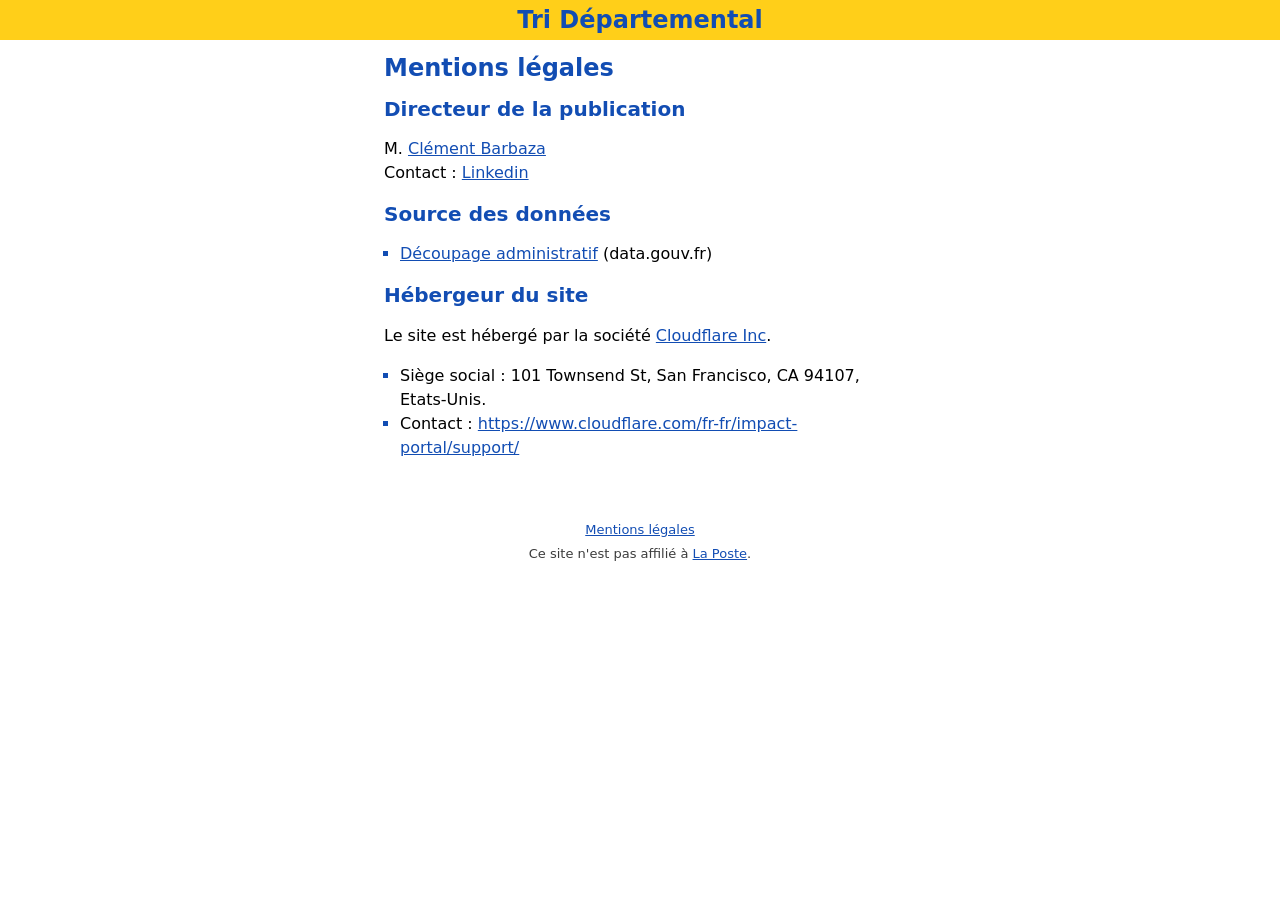
==== mentions-legales/index.html @ c35adce5 "update" ====
<!doctype html><html lang="en"><head><meta charset="UTF-8"><meta name="viewport" content="width=device-width,initial-scale=1"><link rel="shortcut icon" href="favicon.png" type="image/png"><title>Mentions légales - Tri Départemental</title><meta name="description" content="Mentions légales de la wab application d&#39;aide au tri départemental pour les opérateurs de La Poste"><meta name="theme-color" content="#ffcf19"><link rel="stylesheet" href="/style.min.css"></head><body><header><div class="title"><h1><a href="/">Tri Départemental</a></h1></div></header><main><h1>Mentions légales</h1><h2>Directeur de la publication</h2><p>M. <a href="https://clementbarbaza.com">Clément Barbaza</a><br>Contact : <a href="https://www.linkedin.com/in/clementbarbaza/">Linkedin</a></p><h2>Source des données</h2><ul><li><a href="https://www.data.gouv.fr/datasets/decoupage-administratif-1">Découpage administratif</a> (data.gouv.fr)</li></ul><h2>Hébergeur du site</h2><p>Le site est hébergé par la société <a href="https://cloudflare.com">Cloudflare Inc</a>.</p><ul><li>Siège social : 101 Townsend St, San Francisco, CA 94107, Etats-Unis.</li><li>Contact : <a href="https://www.cloudflare.com/fr-fr/impact-portal/support/">https://www.cloudflare.com/fr-fr/impact-portal/support/</a></li></ul><p></p></main><footer><p><a href="/mentions-legales">Mentions légales</a><br>Ce site n'est pas affilié à <a href="https://laposte.fr">La Poste</a>.</p></footer></body></html>
---- style.min.css ----
:root{--color-blue:#124db3;--color-yellow:#ffcf19;--color-gray:#3c3c3c}body{margin:0;font-family:system-ui,-apple-system,sans-serif;line-height:1.5em}a,a:visited{color:var(--color-blue)}li{list-style-type:square}li::marker{color:var(--color-blue)}footer,main{max-width:32em;margin:0 auto;padding:1em}h1{font-size:1.5em;color:var(--color-blue);margin:0}h2{font-size:1.25em;color:var(--color-blue)}ol,ul{padding-inline-start:1em}button[type=reset]{background-color:transparent;color:var(--color-blue);padding:.5em;font-weight:700;border:0;cursor:pointer}header{background-color:var(--color-yellow);margin:0;padding:.5em}footer{font-size:small;color:var(--color-gray);padding:1em;text-align:center}input{width:100%;border-color:var(--color-gray);box-sizing:border-box;margin-bottom:1em;padding:.75em;font-size:1.5em;border-radius:.25em;border:1px solid var(--color-blue)}label{display:block;margin-bottom:.5em;color:var(--color-blue);font-weight:700}select{width:100%;box-sizing:border-box;margin-bottom:1em;padding:1em;font-size:1em;border-radius:.25em;border:1px solid var(--color-blue)}.text-center{text-align:center}.or{text-align:center;color:var(--color-blue);margin:.5em 0;font-weight:700}.inline-input{display:flex;align-items:center;gap:.75em}.inline-input span{font-size:1.5em}.inline-input input{margin-bottom:0}.title{text-align:center}.title a{text-decoration:none;color:var(--color-blue)}.settings{margin-top:1em;border-top:1px dotted var(--color-gray);padding-top:1em}.department-link{text-align:center}.department-link a{font-size:small;text-decoration:none}.data-link{text-align:center}.data-link a{font-size:small;text-decoration:none}
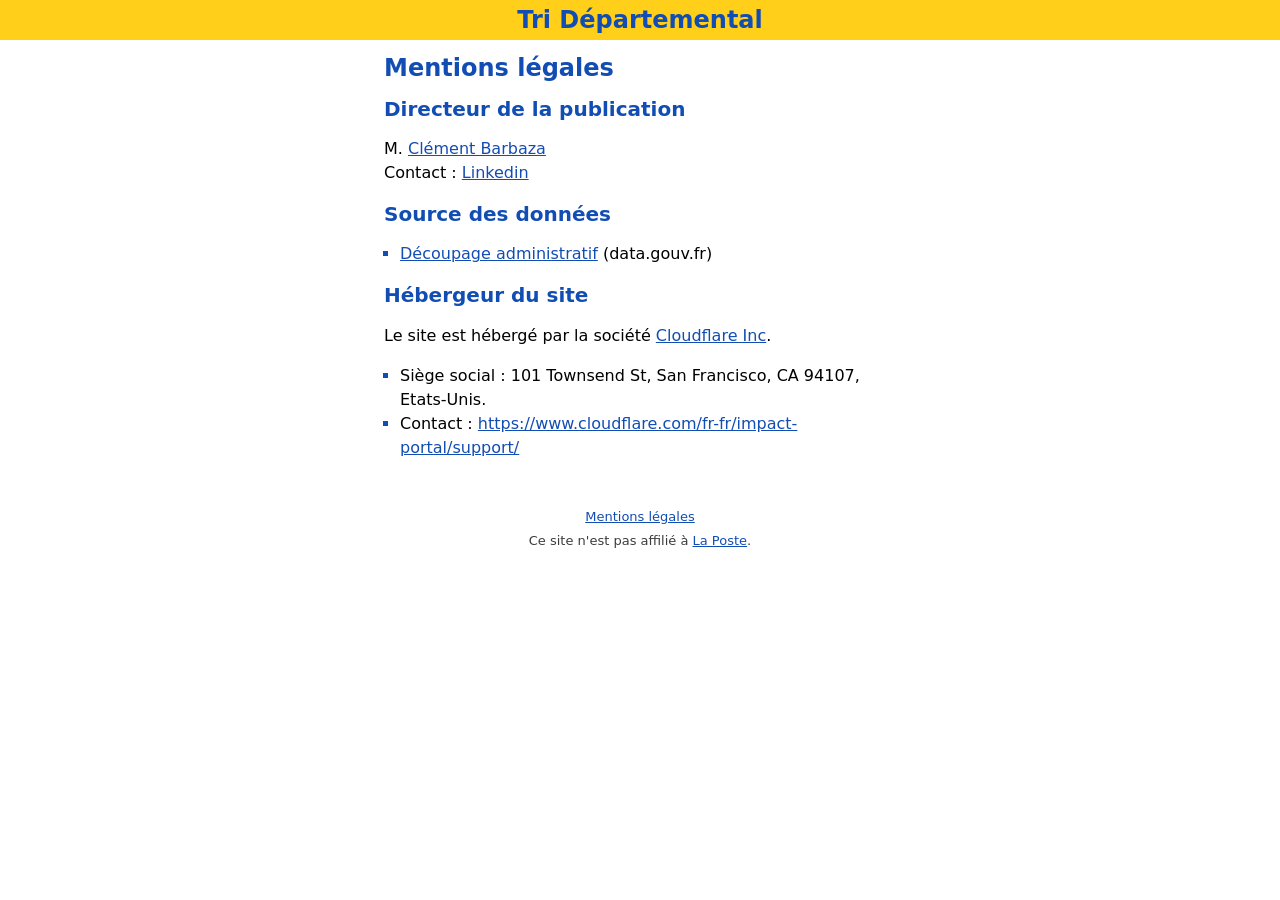
==== commit a6cf68c2: "update" ====
--- a/mentions-legales/index.html
+++ b/mentions-legales/index.html
@@ -1 +1 @@
-<!doctype html><html lang="en"><head><meta charset="UTF-8"><meta name="viewport" content="width=device-width,initial-scale=1"><link rel="shortcut icon" href="favicon.png" type="image/png"><title>Mentions légales - Tri Départemental</title><meta name="description" content="Mentions légales de la wab application d&#39;aide au tri départemental pour les opérateurs de La Poste"><meta name="theme-color" content="#ffcf19"><link rel="stylesheet" href="/style.min.css"></head><body><header><div class="title"><h1><a href="/">Tri Départemental</a></h1></div></header><main><h1>Mentions légales</h1><h2>Directeur de la publication</h2><p>M. <a href="https://clementbarbaza.com">Clément Barbaza</a><br>Contact : <a href="https://www.linkedin.com/in/clementbarbaza/">Linkedin</a></p><h2>Source des données</h2><ul><li><a href="https://www.data.gouv.fr/datasets/decoupage-administratif-1">Découpage administratif</a> (data.gouv.fr)</li></ul><h2>Hébergeur du site</h2><p>Le site est hébergé par la société <a href="https://cloudflare.com">Cloudflare Inc</a>.</p><ul><li>Siège social : 101 Townsend St, San Francisco, CA 94107, Etats-Unis.</li><li>Contact : <a href="https://www.cloudflare.com/fr-fr/impact-portal/support/">https://www.cloudflare.com/fr-fr/impact-portal/support/</a></li></ul><p></p></main><footer><p><a href="/mentions-legales">Mentions légales</a><br>Ce site n'est pas affilié à <a href="https://laposte.fr">La Poste</a>.</p></footer></body></html>+<!doctype html><html lang="en"><head><meta charset="UTF-8"><meta name="viewport" content="width=device-width,initial-scale=1"><link rel="shortcut icon" href="favicon.png" type="image/png"><title>Mentions légales - Tri Départemental</title><meta name="description" content="Mentions légales de la wab application d&#39;aide au tri départemental pour les opérateurs de La Poste"><meta name="theme-color" content="#ffcf19"><link rel="stylesheet" href="/style.min.css"></head><body><header><div class="title"><h1><a href="/">Tri Départemental</a></h1></div></header><main><h1>Mentions légales</h1><h2>Directeur de la publication</h2><p>M. <a href="https://clementbarbaza.com">Clément Barbaza</a><br>Contact : <a href="https://www.linkedin.com/in/clementbarbaza/">Linkedin</a></p><h2>Source des données</h2><ul><li><a href="https://www.data.gouv.fr/datasets/decoupage-administratif-1">Découpage administratif</a> (data.gouv.fr)</li></ul><h2>Hébergeur du site</h2><p>Le site est hébergé par la société <a href="https://cloudflare.com">Cloudflare Inc</a>.</p><ul><li>Siège social : 101 Townsend St, San Francisco, CA 94107, Etats-Unis.</li><li>Contact : <a href="https://www.cloudflare.com/fr-fr/impact-portal/support/">https://www.cloudflare.com/fr-fr/impact-portal/support/</a></li></ul><p></p></main><footer><a href="/mentions-legales">Mentions légales</a><br>Ce site n'est pas affilié à <a href="https://laposte.fr">La Poste</a>.</footer></body></html>
--- a/style.min.css
+++ b/style.min.css
@@ -1 +1 @@
-:root{--color-blue:#124db3;--color-yellow:#ffcf19;--color-gray:#3c3c3c}body{margin:0;font-family:system-ui,-apple-system,sans-serif;line-height:1.5em}a,a:visited{color:var(--color-blue)}li{list-style-type:square}li::marker{color:var(--color-blue)}footer,main{max-width:32em;margin:0 auto;padding:1em}h1{font-size:1.5em;color:var(--color-blue);margin:0}h2{font-size:1.25em;color:var(--color-blue)}ol,ul{padding-inline-start:1em}button[type=reset]{background-color:transparent;color:var(--color-blue);padding:.5em;font-weight:700;border:0;cursor:pointer}header{background-color:var(--color-yellow);margin:0;padding:.5em}footer{font-size:small;color:var(--color-gray);padding:1em;text-align:center}input{width:100%;border-color:var(--color-gray);box-sizing:border-box;margin-bottom:1em;padding:.75em;font-size:1.5em;border-radius:.25em;border:1px solid var(--color-blue)}label{display:block;margin-bottom:.5em;color:var(--color-blue);font-weight:700}select{width:100%;box-sizing:border-box;margin-bottom:1em;padding:1em;font-size:1em;border-radius:.25em;border:1px solid var(--color-blue)}.text-center{text-align:center}.or{text-align:center;color:var(--color-blue);margin:.5em 0;font-weight:700}.inline-input{display:flex;align-items:center;gap:.75em}.inline-input span{font-size:1.5em}.inline-input input{margin-bottom:0}.title{text-align:center}.title a{text-decoration:none;color:var(--color-blue)}.settings{margin-top:1em;border-top:1px dotted var(--color-gray);padding-top:1em}.department-link{text-align:center}.department-link a{font-size:small;text-decoration:none}.data-link{text-align:center}.data-link a{font-size:small;text-decoration:none}+:root{--color-blue:#124db3;--color-yellow:#ffcf19;--color-gray:#3c3c3c}body{margin:0;font-family:system-ui,-apple-system,sans-serif;line-height:1.5em}a,a:visited{color:var(--color-blue)}li{list-style-type:square}li::marker{color:var(--color-blue)}footer,main{max-width:32em;margin:0 auto;padding:1em}h1{font-size:1.5em;color:var(--color-blue);margin:0}h2{font-size:1.25em;color:var(--color-blue)}ol,ul{padding-inline-start:1em}button[type=reset]{background-color:transparent;color:var(--color-blue);padding:.5em;font-weight:700;border:0;cursor:pointer}header{background-color:var(--color-yellow);margin:0;padding:.5em}footer{font-size:small;color:var(--color-gray);padding:1em;text-align:center}input{width:100%;border-color:var(--color-gray);box-sizing:border-box;padding:.75em;font-size:1.5em;border-radius:.25em;border:1px solid var(--color-blue)}label{display:block;margin-bottom:.5em;color:var(--color-blue);font-weight:700}select{width:100%;box-sizing:border-box;margin-bottom:1em;padding:1em;font-size:1em;border-radius:.25em;border:1px solid var(--color-blue)}.text-center{text-align:center}.inline-input{display:flex;align-items:center;gap:.75em}.inline-input span{font-size:1.5em}.inline-input input{margin-bottom:0}.title{text-align:center}.title a{text-decoration:none;color:var(--color-blue)}.card{margin-top:1em}.settings{margin-top:1em;border-top:1px dotted var(--color-gray);padding-top:1em}.department-link{text-align:center}.department-link a{font-size:small;text-decoration:none}.data-link{text-align:center}.data-link a{font-size:small;text-decoration:none}.tabs{display:grid;grid-template-columns:1fr 1fr;gap:.5em;margin-bottom:1em}.tabs a{display:block;text-align:center;padding:.75em 1em;border:1px solid var(--color-blue);border-radius:.25em .25em 0 0;background-color:#fff;color:var(--color-blue);text-decoration:none;transition:background-color .2s ease,color .2s ease,border-color .2s ease}.tabs a:focus-visible,.tabs a:hover{background-color:#eef4ff;outline:0}.tabs a[aria-current=page]{background-color:var(--color-blue);color:#fff;font-weight:700}
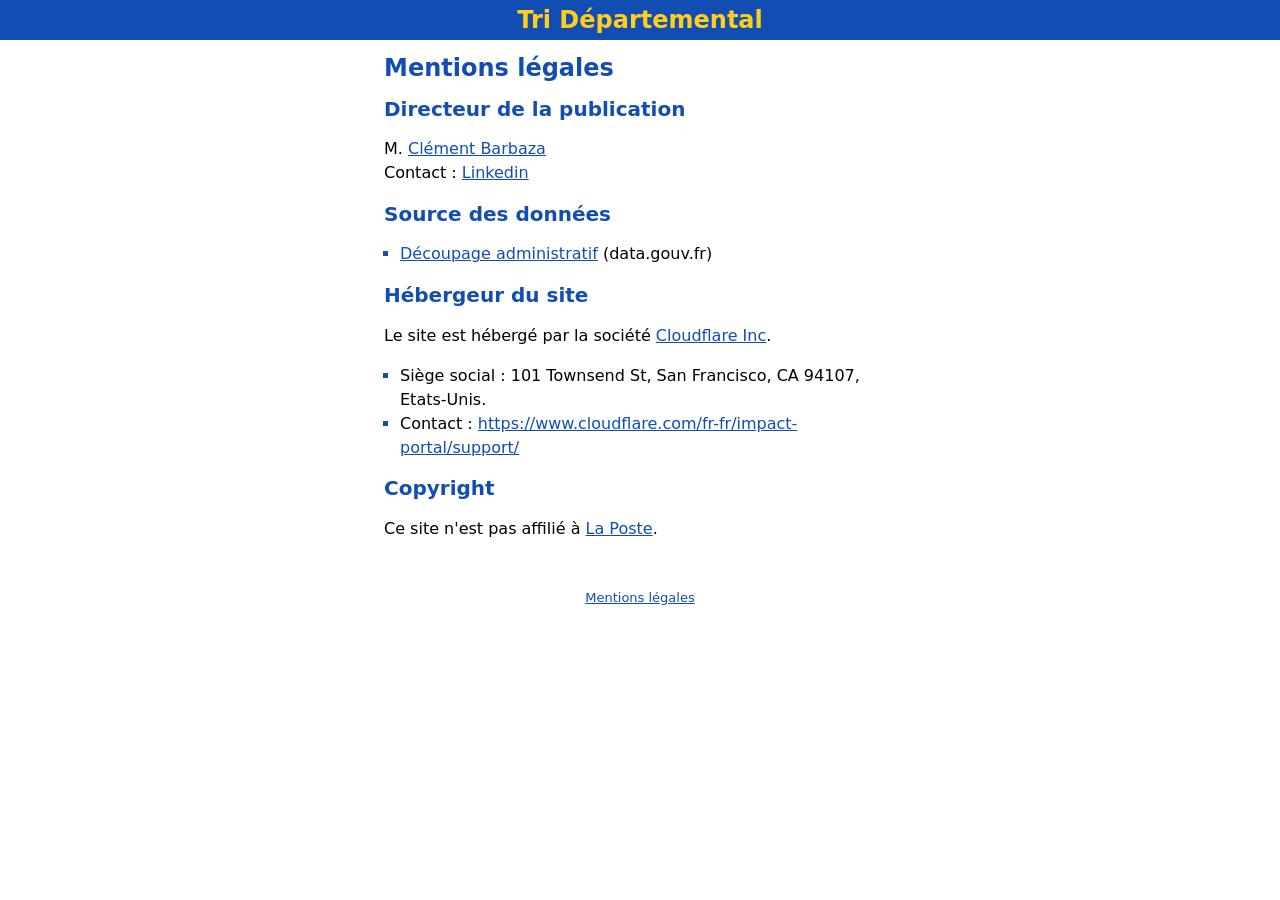
==== commit 6d301471: "release" ====
--- a/mentions-legales/index.html
+++ b/mentions-legales/index.html
@@ -1 +1 @@
-<!doctype html><html lang="en"><head><meta charset="UTF-8"><meta name="viewport" content="width=device-width,initial-scale=1"><link rel="shortcut icon" href="favicon.png" type="image/png"><title>Mentions légales - Tri Départemental</title><meta name="description" content="Mentions légales de la wab application d&#39;aide au tri départemental pour les opérateurs de La Poste"><meta name="theme-color" content="#ffcf19"><link rel="stylesheet" href="/style.min.css"></head><body><header><div class="title"><h1><a href="/">Tri Départemental</a></h1></div></header><main><h1>Mentions légales</h1><h2>Directeur de la publication</h2><p>M. <a href="https://clementbarbaza.com">Clément Barbaza</a><br>Contact : <a href="https://www.linkedin.com/in/clementbarbaza/">Linkedin</a></p><h2>Source des données</h2><ul><li><a href="https://www.data.gouv.fr/datasets/decoupage-administratif-1">Découpage administratif</a> (data.gouv.fr)</li></ul><h2>Hébergeur du site</h2><p>Le site est hébergé par la société <a href="https://cloudflare.com">Cloudflare Inc</a>.</p><ul><li>Siège social : 101 Townsend St, San Francisco, CA 94107, Etats-Unis.</li><li>Contact : <a href="https://www.cloudflare.com/fr-fr/impact-portal/support/">https://www.cloudflare.com/fr-fr/impact-portal/support/</a></li></ul><p></p></main><footer><a href="/mentions-legales">Mentions légales</a><br>Ce site n'est pas affilié à <a href="https://laposte.fr">La Poste</a>.</footer></body></html>+<!doctype html><html lang="fr"><head><meta charset="UTF-8"><meta name="viewport" content="width=device-width,initial-scale=1"><title>Mentions légales - Tri Départemental</title><meta name="description" content="Mentions légales de la web application d&#39;aide au tri départemental pour les opérateurs de La Poste"><meta name="theme-color" content="#ffcf19"><meta name="mobile-web-app-capable" content="yes"><meta name="apple-mobile-web-app-title" content="Tri Départemental"><meta name="apple-mobile-web-app-status-bar-style" content="default"><link rel="shortcut icon" href="/favicon.png" type="image/png"><link rel="icon" href="/favicon.svg" type="image/svg+xml"><link rel="apple-touch-icon" href="/apple-touch-icon.png"><link rel="manifest" href="/manifest.json"><link rel="stylesheet" href="/style.min.css"><script src="/scripts.min.js" defer="defer"></script></head><body><header><div class="title"><h1><a href="/">Tri Départemental <span class="department-code"></span></a></h1></div></header><main><h1>Mentions légales</h1><h2>Directeur de la publication</h2><p>M. <a href="https://clementbarbaza.com">Clément Barbaza</a><br>Contact : <a href="https://www.linkedin.com/in/clementbarbaza/">Linkedin</a></p><h2>Source des données</h2><ul><li><a href="https://www.data.gouv.fr/datasets/decoupage-administratif-1">Découpage administratif</a> (data.gouv.fr)</li></ul><h2>Hébergeur du site</h2><p>Le site est hébergé par la société <a href="https://cloudflare.com">Cloudflare Inc</a>.</p><ul><li>Siège social : 101 Townsend St, San Francisco, CA 94107, Etats-Unis.</li><li>Contact : <a href="https://www.cloudflare.com/fr-fr/impact-portal/support/">https://www.cloudflare.com/fr-fr/impact-portal/support/</a></li></ul><p></p><h2>Copyright</h2><p>Ce site n'est pas affilié à <a href="https://laposte.fr">La Poste</a>.</p></main><footer><a href="/mentions-legales">Mentions légales</a></footer></body></html>
--- a/style.min.css
+++ b/style.min.css
@@ -1 +1 @@
-:root{--color-blue:#124db3;--color-yellow:#ffcf19;--color-gray:#3c3c3c}body{margin:0;font-family:system-ui,-apple-system,sans-serif;line-height:1.5em}a,a:visited{color:var(--color-blue)}li{list-style-type:square}li::marker{color:var(--color-blue)}footer,main{max-width:32em;margin:0 auto;padding:1em}h1{font-size:1.5em;color:var(--color-blue);margin:0}h2{font-size:1.25em;color:var(--color-blue)}ol,ul{padding-inline-start:1em}button[type=reset]{background-color:transparent;color:var(--color-blue);padding:.5em;font-weight:700;border:0;cursor:pointer}header{background-color:var(--color-yellow);margin:0;padding:.5em}footer{font-size:small;color:var(--color-gray);padding:1em;text-align:center}input{width:100%;border-color:var(--color-gray);box-sizing:border-box;padding:.75em;font-size:1.5em;border-radius:.25em;border:1px solid var(--color-blue)}label{display:block;margin-bottom:.5em;color:var(--color-blue);font-weight:700}select{width:100%;box-sizing:border-box;margin-bottom:1em;padding:1em;font-size:1em;border-radius:.25em;border:1px solid var(--color-blue)}.text-center{text-align:center}.inline-input{display:flex;align-items:center;gap:.75em}.inline-input span{font-size:1.5em}.inline-input input{margin-bottom:0}.title{text-align:center}.title a{text-decoration:none;color:var(--color-blue)}.card{margin-top:1em}.settings{margin-top:1em;border-top:1px dotted var(--color-gray);padding-top:1em}.department-link{text-align:center}.department-link a{font-size:small;text-decoration:none}.data-link{text-align:center}.data-link a{font-size:small;text-decoration:none}.tabs{display:grid;grid-template-columns:1fr 1fr;gap:.5em;margin-bottom:1em}.tabs a{display:block;text-align:center;padding:.75em 1em;border:1px solid var(--color-blue);border-radius:.25em .25em 0 0;background-color:#fff;color:var(--color-blue);text-decoration:none;transition:background-color .2s ease,color .2s ease,border-color .2s ease}.tabs a:focus-visible,.tabs a:hover{background-color:#eef4ff;outline:0}.tabs a[aria-current=page]{background-color:var(--color-blue);color:#fff;font-weight:700}+:root{--color-blue:#124db3;--color-yellow:#ffcf19;--color-gray:#3c3c3c;--background-color:white;--color-text:black;--color-header:#124db3;--color-heading:#124db3;--color-link:#124db3;--color-muted:#3c3c3c;--color-tab-bg:white;--color-tab-text:#124db3;--color-tab-border:#124db3;--color-tab-active-bg:#124db3;--color-tab-active-text:white;--color-tab-active-border:#124db3;--color-link-title:#ffcf19;--color-label:#124db3;--color-input:white;--color-select-text:#3c3c3c;--color-input-border:#124db3;--color-placeholder:#3c3c3c;--color-li:#124db3;--color-theme-toggle-text:white;--color-theme-toggle-bg:rgba(255, 255, 255, 0.2);--color-theme-toggle-border:rgba(255, 255, 255, 0.3)}:root[data-theme=dark]{--background-color:#0a0f1d;--color-text:white;--color-header:#f9c74f;--color-heading:white;--color-link:#f9c74f;--color-muted:#9aa6c7;--color-tab-bg:rgba(18, 26, 49, 0.9);--color-tab-text:#9aa6c7;--color-tab-border:rgba(18, 26, 49, 0.9);--color-tab-active-bg:#1a2544;--color-tab-active-text:#9aa6c7;--color-tab-active-border:#1a2544;--color-link-title:#1a2544;--color-label:#e8ecf8;--color-input:#0f1833;--color-select-text:#e8ecf8;--color-input-border:#0f1833;--color-placeholder:#9aa6c7;--color-li:#f9c74f;--color-theme-toggle-text:#9aa6c7;--color-theme-toggle-bg:rgba(10, 15, 29, 0.14);--color-theme-toggle-border:rgba(10, 15, 29, 0.18)}@media (prefers-color-scheme:dark){:root:not([data-theme=light]){--background-color:#0a0f1d;--color-text:white;--color-header:#f9c74f;--color-heading:white;--color-link:#f9c74f;--color-muted:#9aa6c7;--color-tab-bg:rgba(18, 26, 49, 0.9);--color-tab-text:#9aa6c7;--color-tab-border:rgba(18, 26, 49, 0.9);--color-tab-active-bg:#1a2544;--color-tab-active-text:#9aa6c7;--color-tab-active-border:#1a2544;--color-link-title:#1a2544;--color-label:#e8ecf8;--color-input:#0f1833;--color-select-text:#e8ecf8;--color-input-border:#0f1833;--color-placeholder:#9aa6c7;--color-li:#f9c74f;--color-theme-toggle-bg:rgba(10, 15, 29, 0.14);--color-theme-toggle-border:rgba(10, 15, 29, 0.18)}}body{color:var(--color-text);margin:0;font-family:system-ui,-apple-system,sans-serif;line-height:1.5em;background-color:var(--background-color)}a,a:visited{color:var(--color-link)}li{list-style-type:square}li::marker{color:var(--color-li)}footer,main{max-width:32em;margin:0 auto;padding:1em}h1{font-size:1.5em;color:var(--color-heading);margin:0}h2{font-size:1.25em;color:var(--color-heading)}ol,ul{padding-inline-start:1em}button[type=reset]{background-color:transparent;color:var(--color-blue);padding:.5em;font-weight:700;border:0;cursor:pointer}header{background-color:var(--color-header);margin:0;padding:.5em;position:relative}footer{font-size:small;color:var(--color-muted);padding:1em;text-align:center}input{width:100%;box-sizing:border-box;padding:.75em;font-size:1.5em;border-radius:.25em;border:1px solid var(--color-input-border);background-color:var(--color-input);color:var(--color-text)}label{display:block;margin-bottom:.5em;color:var(--color-label);font-weight:700}select{width:100%;box-sizing:border-box;padding:1em;font-size:1.25em;border-radius:.25em;border:1px solid var(--color-input-border);background-color:var(--color-input);color:var(--color-select-text)}input::placeholder,select::placeholder{color:var(--color-placeholder)}option:disabled{color:var(--color-placeholder)}summary{cursor:pointer}.text-center{text-align:center}.inline-input{display:flex;align-items:center;gap:.75em}.inline-input span{font-size:1.5em}.inline-input input{margin-bottom:0}.radio-group{display:flex;flex-wrap:wrap;gap:1em;margin-top:1em}.radio-option{display:inline-flex;align-items:center;gap:.5em}.radio-option input{width:auto;margin:0;padding:0}.radio-option label{display:inline;margin-bottom:0}.title{text-align:center}.title a{text-decoration:none;color:var(--color-link-title)}.theme-toggle{position:absolute;right:1em;display:inline-flex;align-items:center;justify-content:center;width:2em;height:2em;padding:0;border:1px solid var(--color-theme-toggle-border);border-radius:100%;background-color:var(--color-theme-toggle-bg);cursor:pointer;color:var(--color-theme-toggle-text)}.theme-toggle img{display:block}.card{margin-top:1em}.settings{margin-top:1em;border-top:1px dotted var(--color-muted);padding-top:1em}.department-link{text-align:center}.department-link a{font-size:small;text-decoration:none}.data-link{text-align:center}.data-link a{font-size:small;text-decoration:none}.tabs{display:grid;grid-template-columns:1fr 1fr 1fr;gap:.5em;margin-bottom:1em}.tabs a{display:block;text-align:center;padding:.75em 1em;border:1px solid var(--color-tab-border);border-radius:.25em .25em 0 0;color:var(--color-tab-text);text-decoration:none;background-color:var(--color-tab-bg)}.tabs a:focus-visible,.tabs a:hover{background-color:var(--color-tab-active-bg);color:var(--color-tab-active-text);outline:0;border:1px solid var(--color-tab-active-border)}.tabs a[aria-current=page]{background-color:var(--color-tab-active-bg);color:var(--color-tab-active-text);font-weight:700;border:1px solid var(--color-tab-active-border)}.icon{stroke:var(--color-link)!important}.pdc{margin-bottom:1em;background-color:var(--color-header);padding:0 .5em;color:var(--color-link-title);font-weight:700}.no-pdc{font-size:small;text-align:center;margin-top:1em;color:var(--color-muted)}.pdc-communes{font-size:small;padding-left:.5em}.pdc-postal-code{font-family:monospace;font-weight:700;font-size:1.1em}.pdc-communes-list{margin:0;margin-top:.5em;margin-bottom:1em}.pdc-details{margin-bottom:.5em}.pdc-details summary{padding-left:.5em;background-color:var(--color-header);color:var(--color-link-title)}.toggle-details-container{text-align:center;margin:1em 0}.toggle-details-container a{font-size:small;text-decoration:none}
